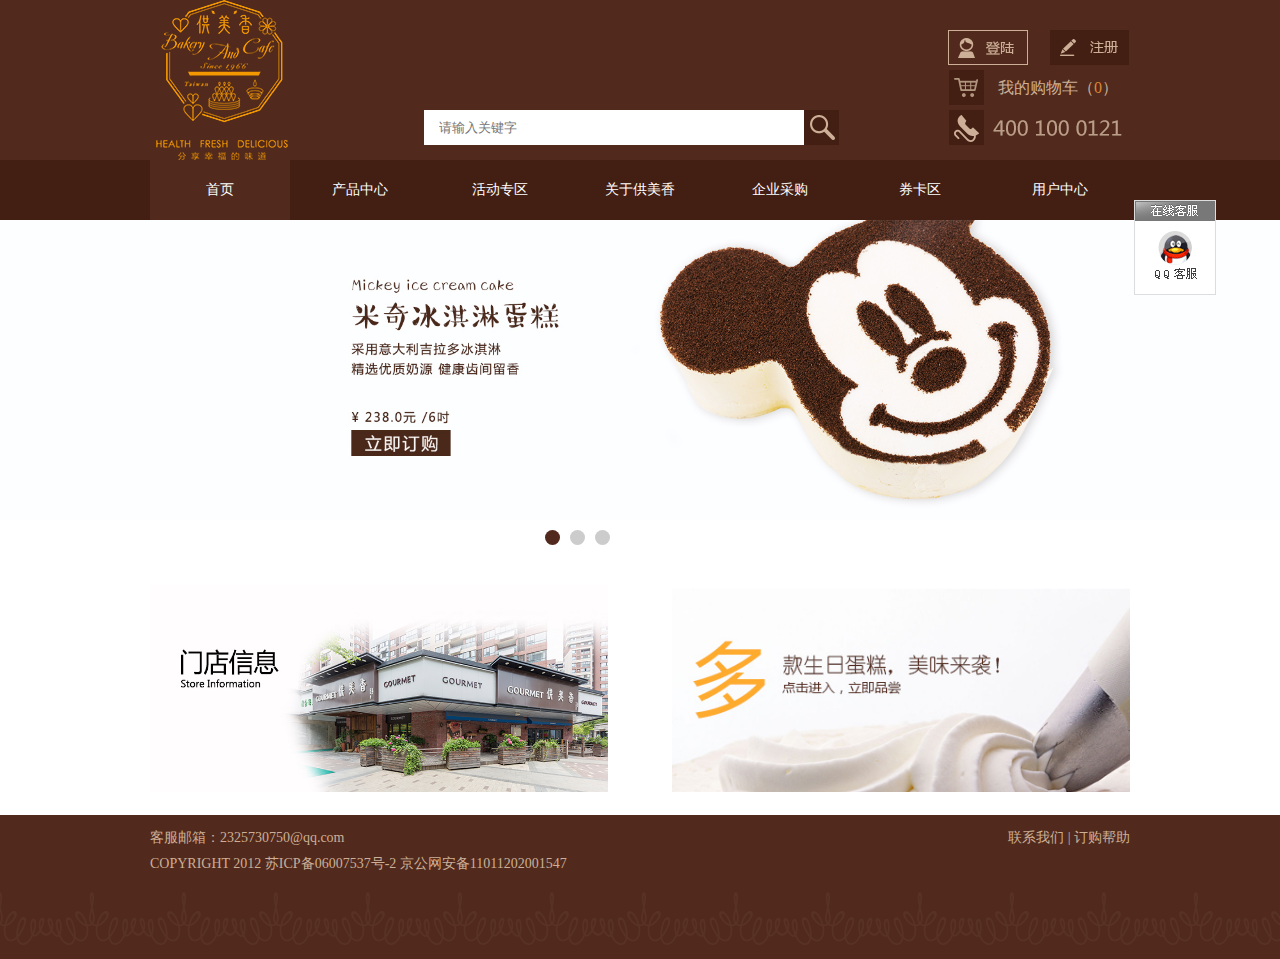
==== Cake/index.html @ 8e5b81ed "第一次提交：网页基础功能实现" ====
<!DOCTYPE html>
<html>
	<head>
		<meta charset="utf-8" />
		<title>供美香蛋糕</title>
		<link rel="stylesheet" href="css/base.css" />
		<link rel="stylesheet" href="css/home.css" />
	</head>
	<body>
		<div class="header">
			<div class="head">
				<div class="logo">
					<a href="../index.html"><img src="img/front_logo.png" /></a>
					<p>
						<input type="text" placeholder="请输入关键字" id="search"/><button></button>
					</p>
					<ul id="message">
						<!--<li>a</li>-->
					</ul>
					<div class="make">
						<p><img src='img/login.gif' id="login"/><img src='img/reg.gif'id="reg"/></p>
						<p><a href="html/buyCar.html">我的购物车（<em id="num">0</em>）</a></p>
						<p><img src="img/ico_phone.gif"/></p>
					</div>
				</div>
				<ul>
					<li class="sub_onclick"><a href="#">首页</a></li>
					<li><a href="html/AllCakes.html">产品中心</a>
						<ol>
							<li><a href="html/AllCakes.html">生日蛋糕</a></li>
							<li><a href="#">券卡区</a></li>
							<li><a href="#">其他</a></li>
						</ol>
					</li>
					<li><a href="#">活动专区</a></li>
					<li><a href="#">关于供美香</a></li>
					<li><a href="#">企业采购</a></li>
					<li><a href="#">券卡区</a></li>
					<li><a href="html/Login.html">用户中心</a></li>
				</ul>
			</div>
		</div>
		
		<div class="banner">
			<div  id="ban">
				<img src="img/move1.jpg" />
				<img src="img/move2.jpg" />
				<img src="img/move3.jpg" />
			</div>	
			<p><em class="active"></em><em></em><em></em></p>
		</div>
		
		<div class="content" id="inde">
		<!--
			<div>
				<img src="img/pic9.jpg"  class="big"/>
				<p>
					<img src="img/good_jian.png" />
					<input type="text" value="1"/>
					<img src="img/good_plus.png" />
					<img src="img/index_add_cart.png" id="add"/>
				</p>
			</div>
		-->
		</div>
		
		<div class="mess">
			<img src="img/mess1.jpg" />
			<img src="img/mess2.jpg" />
		</div>
		<div class="footer">
			<div class="foot">
				<p>客服邮箱：2325730750@qq.com<a href="#">联系我们 | 订购帮助</a></p>
				<p>COPYRIGHT 2012 苏ICP备06007537号-2 京公网安备11011202001547</p>
			</div>
		</div>
		<div class="chat" id="chat">
			<img src="img/zxkf_title.gif" />
			<img src="img/zxkf_qq.gif" />
		</div>
	</body>
</html>
<script src="js/pool.js"></script>
<script src="js/cake.js"></script>
---- Cake/css/base.css ----
body,ul,p,input,ol{
	margin:0;
}
ul,input,button,ol{
	padding:0;
}
input,button{
	border:0;
}
img{
	display:block;
	border:0;
}
li{list-style:none;}
a{text-decoration:none;}

/*顶部导航*/
.header{
	width:100%;
	height:220px;
	background:url(../img/header_bg.gif);
}
.head{
	width:980px;
	height:220px;
	margin:0 auto;
}
.logo{
	width:100%;
	height:160px;
	position: relative;
}

.logo img{
	float:left;
}
.logo p{
	float:left;
	height:35px;
	margin:110px 0 0 130px;
}
.logo p input{
	height:35px;width: 365px;
    float: left;
    color: #9c9b9b;
    padding-left: 15px;
}
.logo p button{
	float: left;
	width:35px;height:35px;
	background:url(../img/ico_search.gif);
	cursor: pointer;
}
.head .logo ul{
	position: absolute;
	top: 146px;
	height: auto;
	width: 380px;
	left: 274px;
	background: #fff;
}
.head .logo li{
	height:26px;width: 365px;
	padding-left: 15px;
	border-bottom:1px solid #ccc ;
	font: 16px/26px "微软雅黑";
	text-align: left;
}
.make{
	float:right;
	width:182px;
	margin-top:30px;
}
.make p{
	height:35px;
	width:100%;
	margin:0;
	margin-bottom:5px;
}
.make p img{cursor:pointer;}
.make p a{
	display:block;
	background:url(../img/cart.gif) no-repeat 0 0;
    width: 132px;
    height: 35px;
    font-size: 16px;
    padding-left: 50px;
    line-height: 36px;
    color: #cdaf97;
}
.make p em{
	font-style:normal;
	color: #DE872F;
}
#login{
	float:left;
}
#reg{
	float:right;
}
/*导航*/
.head ul{
	width:100%;
	height:60px;
	/*position:relative;*/
}
.head ul li{
	float:left;
	width:140px;
	line-height: 60px;
    text-align: center;
}
.head ul li a{
	display:block;
	width:140px;
    text-align: center;
    color:#fff;
    font:14px/60px "微软雅黑";
}

.head ul li ol{
	display:none;
	width:140px;
	height:90px;
	position: absolute;
    /*top: 60px;*/
    z-index:3;
}
.head ul li ol li{	
	height:30px;
	background: #431E12;	
}
.head ul li ol li a{
	display:block;
	width:140px;
    text-align: center;
    color:#fff;
    font:14px/30px "微软雅黑";
}
.head ul li a:hover{
	background: #ffa409;
}
.head ul li:hover ol{
	display:block;
}
.head li:hover{
	background: #ffa409;
}
.sub_onclick{
	background: #512a1d;
}
/*轮播图*/
.banner{
	width:100%;height:335px;
	position:relative;
	overflow:hidden;
}
.banner div{
	height:300px;
	position:absolute;
}
.banner img{
	height:300px;
	float:left;
}
.banner p{
	height:25px;
	text-align:center;
	width:200px;
	margin:5px 0;
	position:absolute;
	bottom:0;left:50%;
	margin-left:-100px;
}
.banner em{
	float:left;
	margin:5px;
	width:15px;height:15px;
	border-radius:50%;
	background-color:#ccc;
	cursor:pointer;
}
.banner .active{
	background: #512a1d;
}
/*底部链接*/
.footer{
	width: 100%;
	height: 134px;
	padding-top: 10px;
	background: url(../img/footer_bg.gif) repeat-x #512a1d left bottom;
}
.foot{
	width:980px;
	/*height:220px;*/
	margin:0 auto;
}
.foot p{
	height: 26px;
	font: 14px/26px "微软雅黑";
	color: #cdaf97;
}
.foot p a{
	float: right;
	font: 14px/26px "微软雅黑";
	color: #cdaf97;
}

/*滚动客服*/
.chat{
	position: absolute;
	right: 5%;top:200px;
	border:1px solid rgb(221, 221, 221);
	width: 80px;height: 93px;
	background-color:#fff;
}
.chat img:last-of-type{
	margin-left: 16px;
    margin-top: 10px;
}
---- Cake/css/home.css ----
/*首页*/
/*蛋糕推荐*/
.content{
	width:980px;
	margin:0 auto;
	overflow: hidden;
}
.content div{
	float: left;
	width: 320px;height: 220px;
	padding-right: 5px;
    margin-bottom: 10px;
    position: relative;
}
.content div img{cursor:pointer;}
.content .big{
	width: 320px;height: 220px;
	cursor:pointer;
}
.content div p{
	display: none;
	position: absolute;
	bottom: 0;left: 0;
	height: 40px;
	width: 100%;
	background: #CAA993;
}
.content div:hover p{
	display: block;
}
.content div p input{
	float: left;
    height: 36px;
    width: 60px;
    text-align: center;
    font:16px/36px "微软雅黑";
    color: #CAA993;
    margin: 1px;
    border: 1px solid #CAA993;
}
.content div p img{
	float: left;
	cursor: pointer;
}
#add{
	float: right;
	cursor: pointer;
}
/*促销*/
.mess{
	width: 980px;height: 200px;
	margin: 10px auto;
	padding: 20px 0;
}
.mess img{
	float: left;
	width: 458px;
	/*margin-right: 30px;*/
}
.mess img:last-of-type{
	float: right;
}
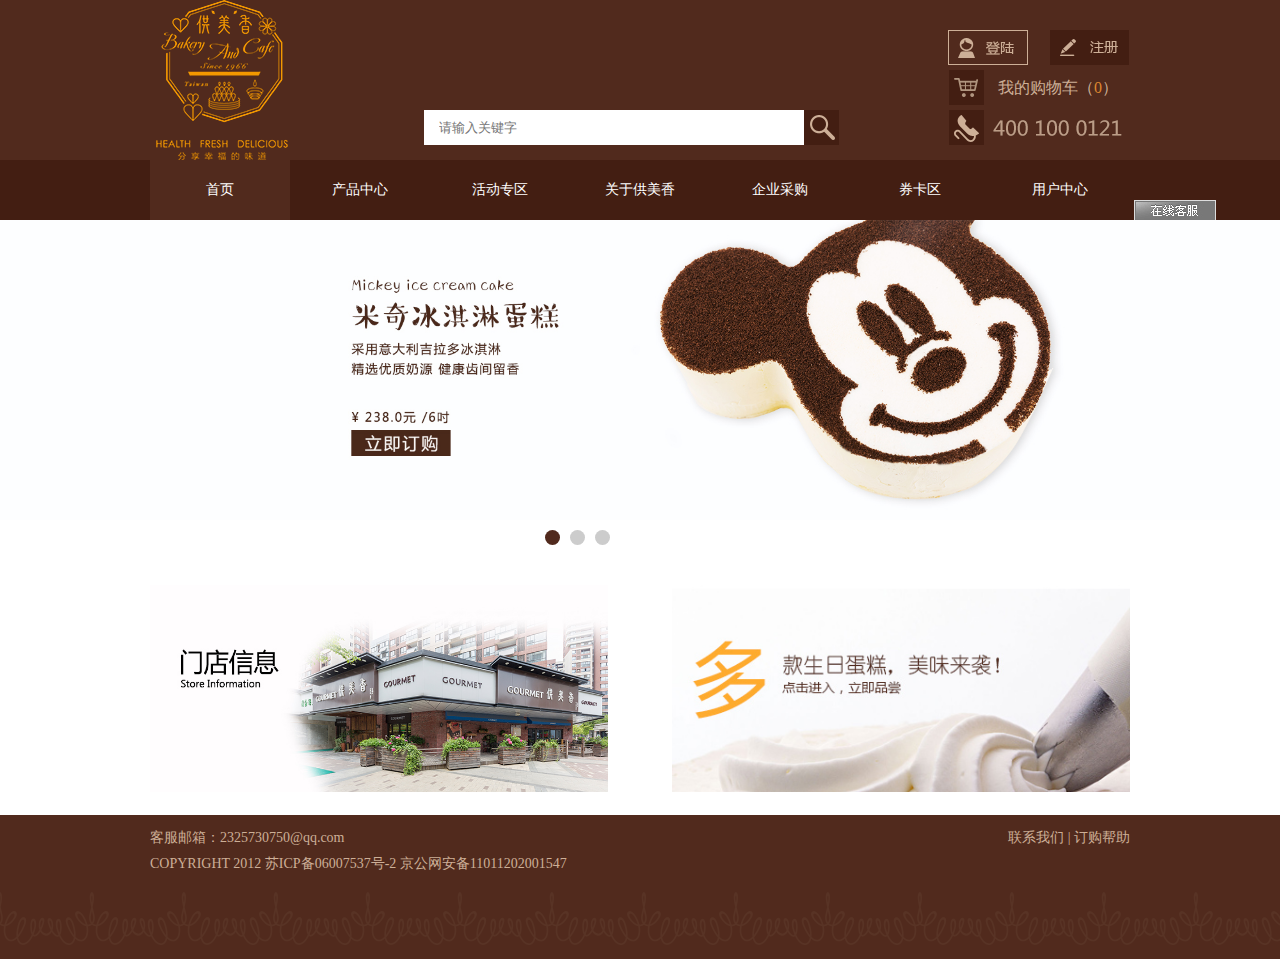
==== commit c412943d: "基础网页的全部实现" ====
--- a/Cake/index.html
+++ b/Cake/index.html
@@ -28,14 +28,14 @@
 					<li><a href="html/AllCakes.html">产品中心</a>
 						<ol>
 							<li><a href="html/AllCakes.html">生日蛋糕</a></li>
-							<li><a href="#">券卡区</a></li>
+							<li><a href="html/Coupon.html">券卡区</a></li>
 							<li><a href="#">其他</a></li>
 						</ol>
 					</li>
-					<li><a href="#">活动专区</a></li>
-					<li><a href="#">关于供美香</a></li>
-					<li><a href="#">企业采购</a></li>
-					<li><a href="#">券卡区</a></li>
+					<li><a href="html/Activity.html">活动专区</a></li>
+					<li><a href="html/Aboutus.html">关于供美香</a></li>
+					<li><a href="html/Company.html">企业采购</a></li>
+					<li><a href="html/Coupon.html">券卡区</a></li>
 					<li><a href="html/Login.html">用户中心</a></li>
 				</ul>
 			</div>
--- a/Cake/css/base.css
+++ b/Cake/css/base.css
@@ -58,6 +58,7 @@
 	width: 380px;
 	left: 274px;
 	background: #fff;
+	z-index: 999;
 }
 .head .logo li{
 	height:26px;width: 365px;
@@ -102,7 +103,6 @@
 .head ul{
 	width:100%;
 	height:60px;
-	/*position:relative;*/
 }
 .head ul li{
 	float:left;
@@ -158,6 +158,7 @@
 .banner div{
 	height:300px;
 	position:absolute;
+	z-index: 1;
 }
 .banner img{
 	height:300px;
